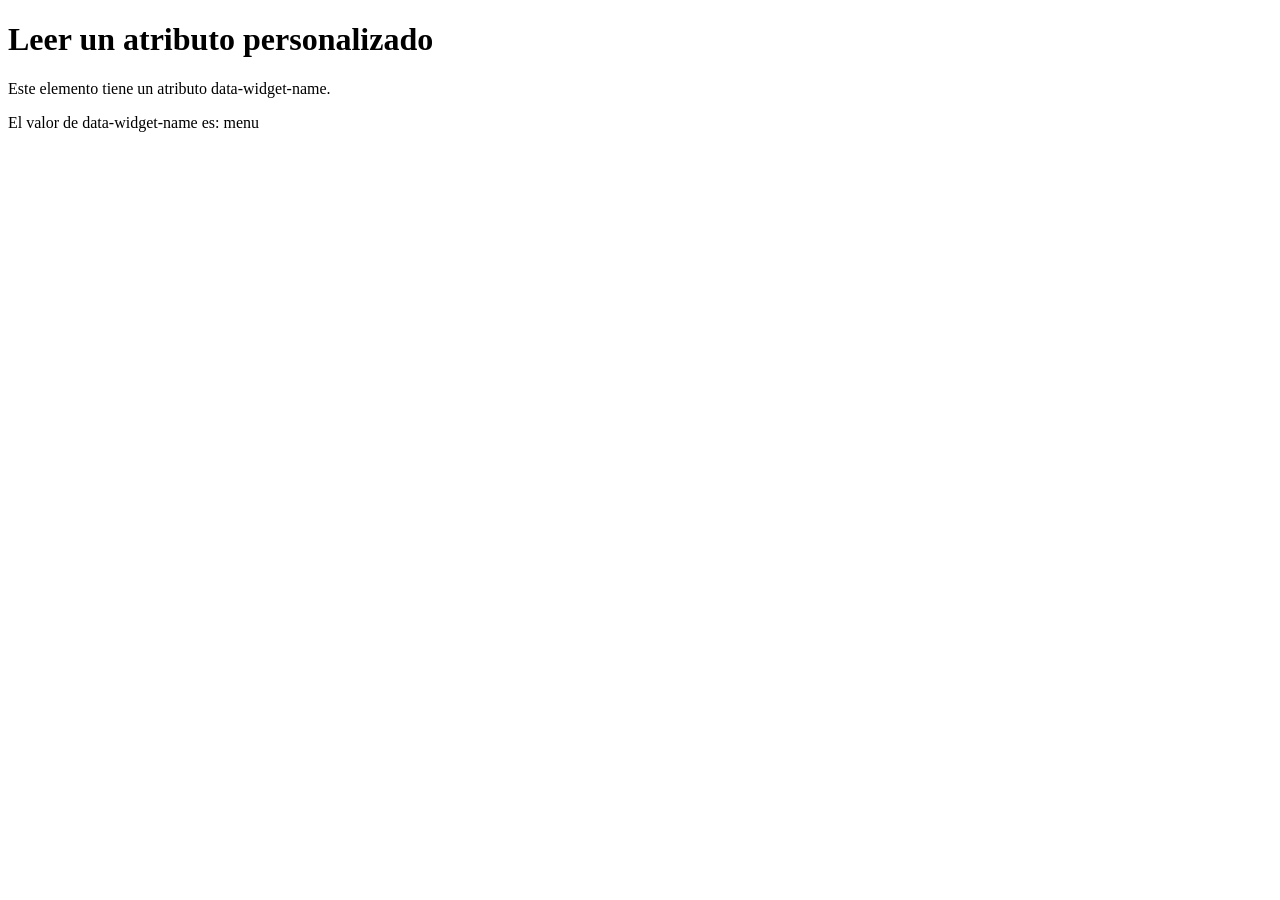
==== practica3/atributo.html @ c8b3cf53 "Atributos" ====
<!DOCTYPE html>
<html lang="es">
<head>
  <meta charset="UTF-8">
  <meta name="viewport" content="width=device-width, initial-scale=1.0">
  <title>Ejercicio: Atributo</title>
</head>
<body>
  <h1>Leer un atributo personalizado</h1>

  <div id="widget" data-widget-name="menu">
    Este elemento tiene un atributo data-widget-name.
  </div>

  <p id="resultado"></p>

  <script>
    // Seleccionamos el elemento que contiene el atributo.
    const elemento = document.querySelector("[data-widget-name]");

    // Leemos el valor del atributo.
    const nombre = elemento.getAttribute("data-widget-name");

    // Mostramos el valor en la página.
    document.querySelector("#resultado").textContent =
      "El valor de data-widget-name es: " + nombre;
  </script>
</body>
</html>
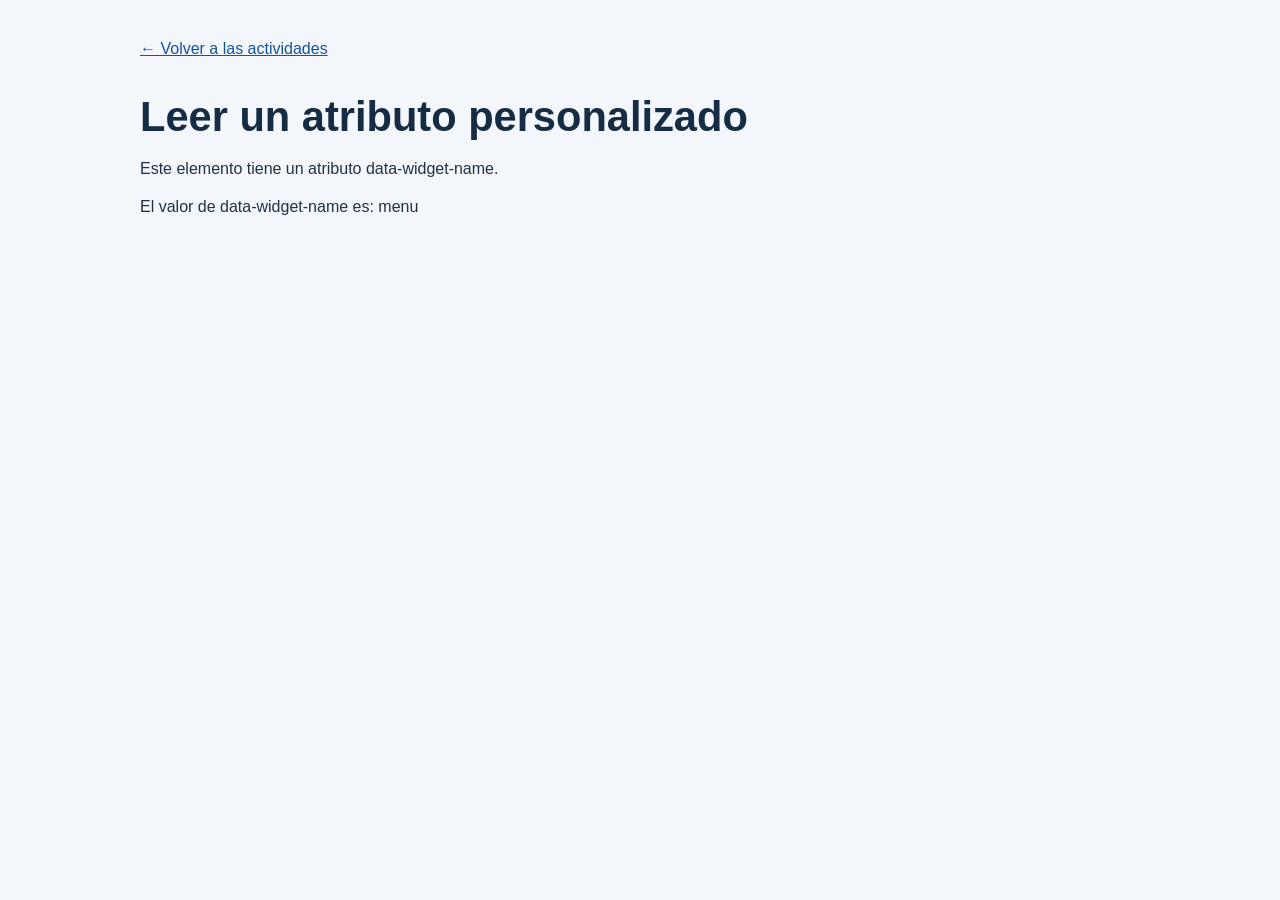
==== commit 2049acaf: "Completar practica 3 de objetos predefinidos en JavaScript" ====
--- a/practica3/atributo.html
+++ b/practica3/atributo.html
@@ -4,8 +4,11 @@
   <meta charset="UTF-8">
   <meta name="viewport" content="width=device-width, initial-scale=1.0">
   <title>Ejercicio: Atributo</title>
+  <link rel="stylesheet" href="estilos.css">
 </head>
 <body>
+  <main>
+  <a class="volver" href="index.html">← Volver a las actividades</a>
   <h1>Leer un atributo personalizado</h1>
 
   <div id="widget" data-widget-name="menu">
@@ -16,14 +19,15 @@
 
   <script>
     // Seleccionamos el elemento que contiene el atributo.
-    const elemento = document.querySelector("[data-widget-name]");
+    let elemento = document.querySelector("[data-widget-name]");
 
     // Leemos el valor del atributo.
-    const nombre = elemento.getAttribute("data-widget-name");
+    let nombre = elemento.getAttribute("data-widget-name");
 
     // Mostramos el valor en la página.
     document.querySelector("#resultado").textContent =
       "El valor de data-widget-name es: " + nombre;
   </script>
+  </main>
 </body>
 </html>
--- a/practica3/estilos.css
+++ b/practica3/estilos.css
@@ -0,0 +1,39 @@
+:root { color-scheme: light; font-family: "Segoe UI", Arial, sans-serif; color: #203244; background: #f3f6fa; }
+* { box-sizing: border-box; }
+body { margin: 0; padding: 40px 24px; }
+main { max-width: 1000px; margin: auto; }
+h1 { color: #152c44; font-size: clamp(1.8rem, 4vw, 2.6rem); margin: 12px 0 18px; line-height: 1.2; }
+h2 { font-size: 1.2rem; }
+p, li { line-height: 1.65; }
+a { color: #1454a0; }
+.volver { display: inline-block; margin-bottom: 22px; }
+.etiqueta { color: #476176; text-transform: uppercase; letter-spacing: .12em; font-size: .8rem; font-weight: 700; }
+.introduccion { font-size: 1.1rem; max-width: 760px; }
+.actividades { display: grid; grid-template-columns: repeat(2, 1fr); gap: 16px; margin: 30px 0; }
+.actividades a { border: 1px solid #d5dfe9; border-radius: 10px; padding: 22px; background: white; text-decoration: none; }
+.actividades a:hover { border-color: #2364a2; }
+.actividades span { display: block; color: #5d7389; font-size: .85rem; margin-bottom: 12px; }
+.actividades strong { display: block; font-size: 1.1rem; margin-bottom: 8px; }
+.actividades small { display: block; color: #3c5367; line-height: 1.5; }
+.panel { background: white; border: 1px solid #d5dfe9; border-radius: 10px; padding: 24px; margin: 24px 0; }
+.nota { color: #40566b; background: #e9eff6; border-left: 4px solid #587a9e; padding: 12px 16px; }
+button { color: white; background: #175994; border: 0; border-radius: 6px; padding: 12px 20px; font: inherit; cursor: pointer; }
+button:hover { background: #0f4678; }
+button:focus-visible, a:focus-visible, input:focus-visible { outline: 3px solid #d98900; outline-offset: 4px; }
+label { display: block; font-weight: 600; margin-bottom: 8px; }
+input[type="number"] { font: inherit; width: 210px; max-width: 100%; padding: 11px; border: 1px solid #8597aa; border-radius: 6px; margin: 0 8px 12px 0; }
+.salida { white-space: pre-wrap; overflow-wrap: anywhere; font-family: Consolas, monospace; font-size: 1.15rem; line-height: 1.8; }
+.error { color: #a32626; font-weight: 600; }
+.tabla-contenedor { overflow-x: auto; }
+table { border-collapse: collapse; width: 100%; margin: 16px 0; background: white; }
+caption { text-align: left; font-weight: 600; margin-bottom: 12px; }
+td, th { border: 1px solid #b8c8d8; padding: 12px; text-align: center; }
+td.referencia { background: #fff3d8; }
+th { background: #e9eff6; }
+code { font-family: Consolas, monospace; white-space: pre-wrap; }
+dialog { border: 1px solid #8597aa; border-radius: 10px; padding: 24px; max-width: calc(100% - 32px); }
+dialog::backdrop { background: #152c4466; }
+textarea { font: inherit; display: block; padding: 10px; max-width: 100%; }
+pre { white-space: pre-wrap; overflow-wrap: anywhere; background: #eaf0f6; padding: 16px; border-radius: 6px; }
+[hidden] { display: none !important; }
+@media (max-width: 620px) { body { padding: 24px 16px; } .actividades { grid-template-columns: 1fr; } .panel { padding: 18px; } }
